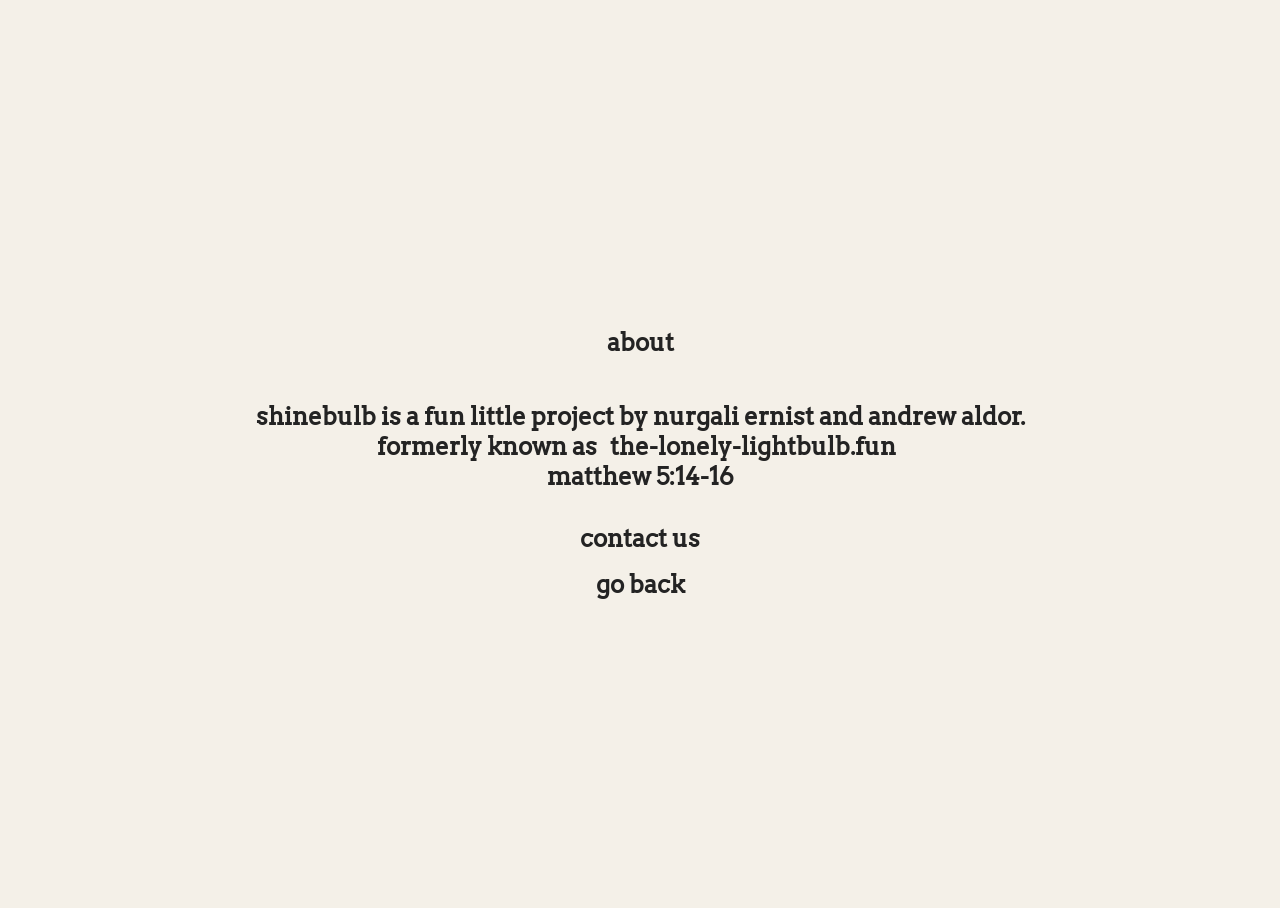
==== about.html @ 0e65fa55 "Update about.html" ====
<!DOCTYPE html>
<html lang="en">
  <head>
    <meta charset="UTF-8">
    <title>about shinebulb</title>
    <meta name="viewport" content="width=device-width, initial-scale=1.0">
    <link rel="stylesheet" href="style.css">
    <link rel="icon" href="images/favicon.svg">
  </head>
  <body>
    <h2>about</h2>
    <p>shinebulb is a fun little project by nurgali ernist and andrew aldor.<br>formerly known as <a href = "https://the-lonely-lightbulb.fun">the-lonely-lightbulb.fun</a><br>matthew 5:14-16</p>
    <a href = "mailto:shinebulby@gmail.com?subject = contact">contact us</a>
    <a href="index.html">go back</a>
    <script src="script.js" defer></script>
  </body>
</html>
---- style.css ----
@font-face {
  font-family: 'Avro';
  src: url(fonts/Arvo-Regular.ttf);
}

@font-face {
  font-family: 'AvroItalic';
  src: url(fonts/Arvo-Italic.ttf);
}

input[type=button] {
  font-family: Avro;
  font-size: 1rem;
}

html, body {
  font-family: Avro;
  height: 100%;
}

body {
  overflow: hidden;
  display: flex;
  text-align: center;
  justify-content: center;
  align-items: center;
  flex-direction: column;
  vertical-align: middle;
  background-color: #f4f0e8;
}

#lightbulb {
  transition: transform 0.1s ease-in-out;
  transform: rotate(-5deg);
}

#lightbulb.on {
  transform: rotate(5deg);
}

h2 {
  font-size: 1.5rem;
  color: rgb(35, 35, 35);
  font-weight: bold;
}

a:hover {
  text-decoration: underline;
  color: rgb(70, 70, 70);
}

a {
  margin: 0.5rem;
  text-decoration: none;
  font-size: 1.5rem;
  font-weight: bold;
  color: rgb(35, 35, 35);
}

p {
  font-size: 1.5rem;
  color: rgb(35, 35, 35);
  font-weight: bold;
  text-align: center;
}
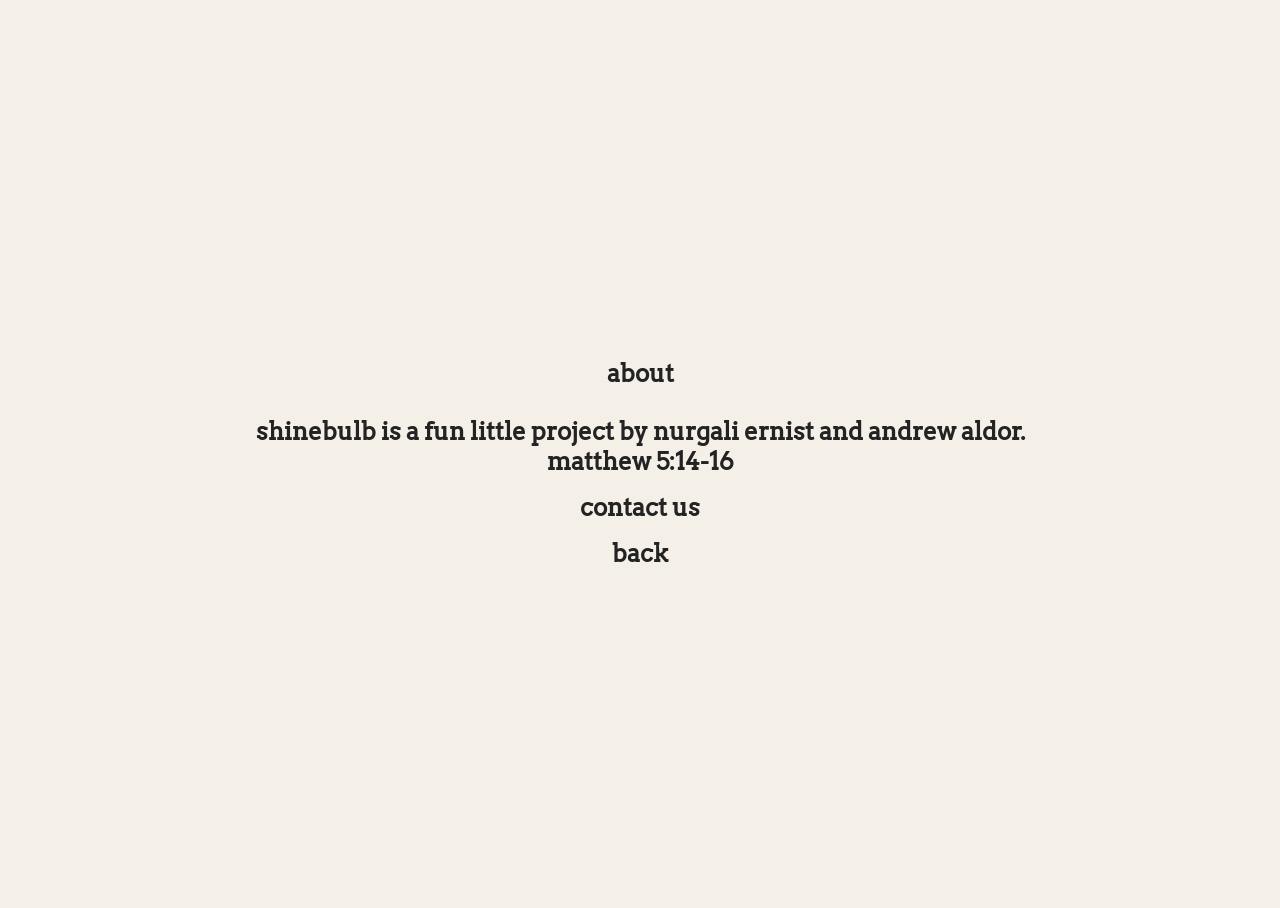
==== commit 1fe605ca: "Update about.html" ====
--- a/about.html
+++ b/about.html
@@ -9,9 +9,9 @@
   </head>
   <body>
     <h2>about</h2>
-    <p>shinebulb is a fun little project by nurgali ernist and andrew aldor.<br>formerly known as <a href = "https://the-lonely-lightbulb.fun">the-lonely-lightbulb.fun</a><br>matthew 5:14-16</p>
+    <p>shinebulb is a fun little project by nurgali ernist and andrew aldor.<br>matthew 5:14-16</p>
     <a href = "mailto:shinebulby@gmail.com?subject = contact">contact us</a>
-    <a href="index.html">go back</a>
+    <a href="index.html">back</a>
     <script src="script.js" defer></script>
   </body>
 </html>
--- a/style.css
+++ b/style.css
@@ -58,6 +58,7 @@
 }
 
 p {
+  margin: 0.5rem;
   font-size: 1.5rem;
   color: rgb(35, 35, 35);
   font-weight: bold;
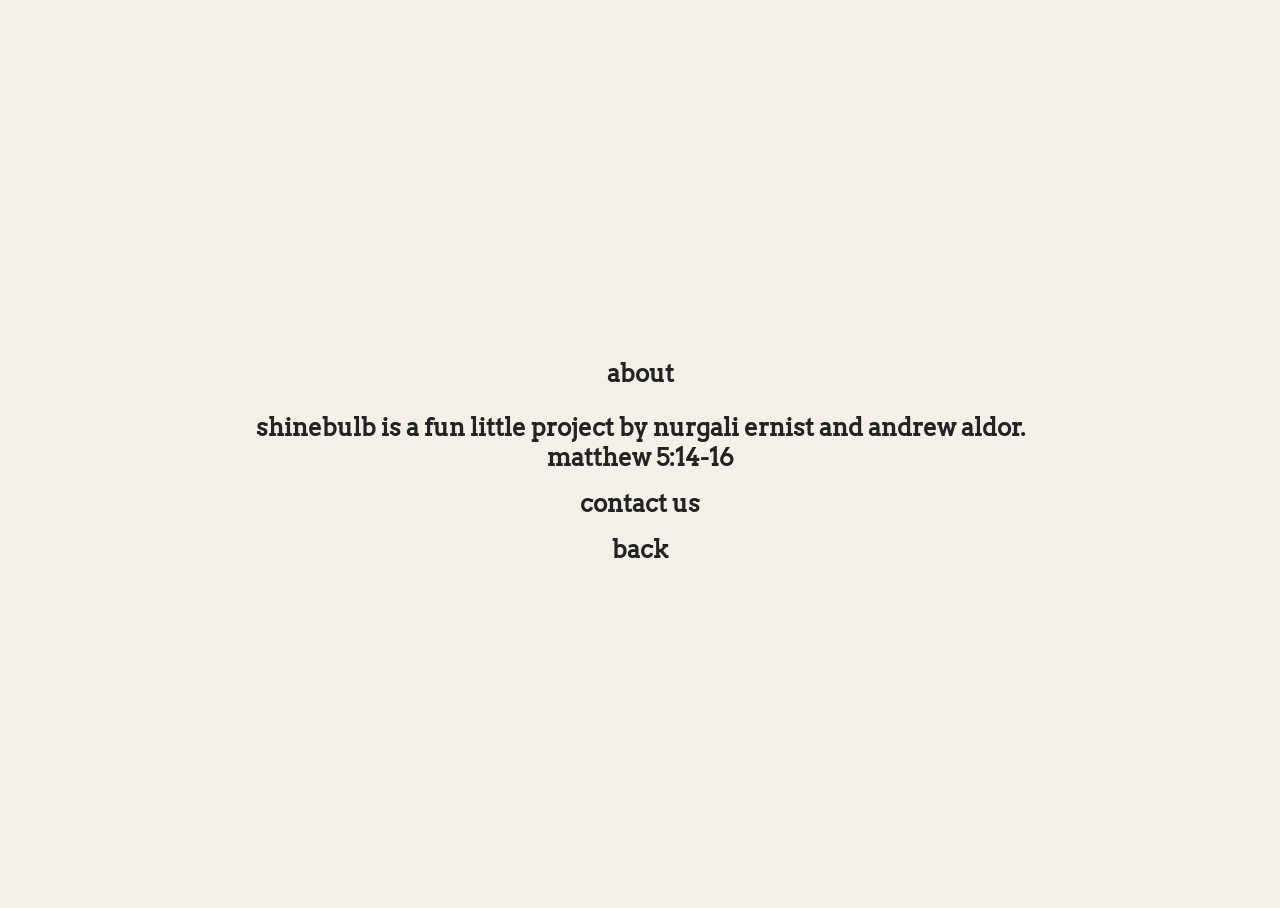
==== commit d8902288: "modifying the contact link" ====
--- a/about.html
+++ b/about.html
@@ -10,7 +10,7 @@
   <body>
     <h2>about</h2>
     <p>shinebulb is a fun little project by nurgali ernist and andrew aldor.<br>matthew 5:14-16</p>
-    <a href = "mailto:shinebulby@gmail.com?subject = contact">contact us</a>
+    <a href = "mailto:shinebulby@gmail.com?subject=contact">contact us</a>
     <a href="index.html">back</a>
     <script src="script.js" defer></script>
   </body>
--- a/style.css
+++ b/style.css
@@ -41,6 +41,7 @@
 h2 {
   font-size: 1.5rem;
   color: rgb(35, 35, 35);
+  margin: 1rem;
   font-weight: bold;
 }
 
